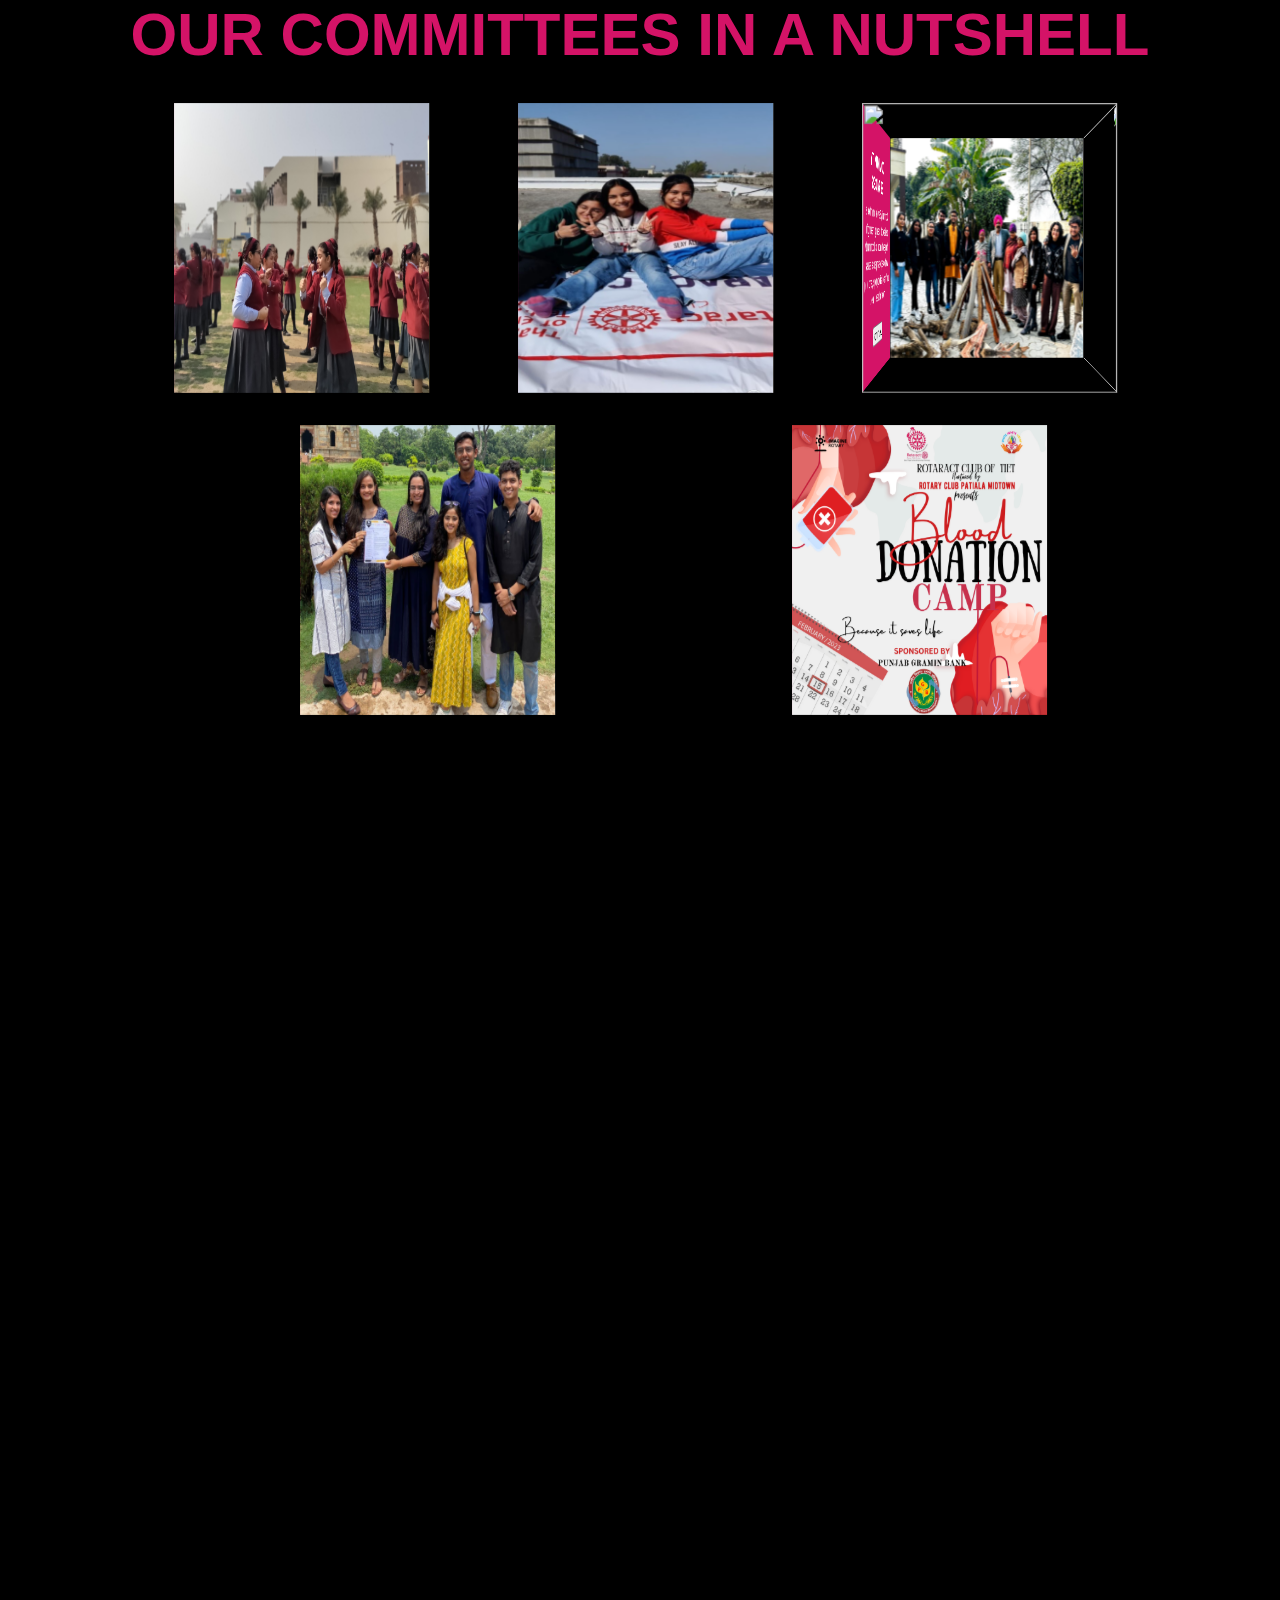
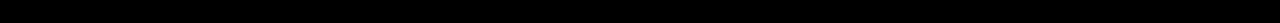
==== index.html @ 462bfc70 "cube" ====
<!DOCTYPE html>
<html lang="en">
<head>
    <link href="https://cdn.jsdelivr.net/npm/bootstrap@5.3.0/dist/css/bootstrap.min.css" rel="stylesheet" integrity="sha384-9ndCyUaIbzAi2FUVXJi0CjmCapSmO7SnpJef0486qhLnuZ2cdeRhO02iuK6FUUVM" crossorigin="anonymous">
    <link href="./committe.css" rel="stylesheet">
    <link href="./first.css" rel="stylesheet">
    <meta charset="UTF-8">
    <meta name="viewport" content="width=  <section class="frt"></head>
        <style>
         
     a{
        text-decoration: none;
     }
     body,html{
background-color: black;
      margin-bottom: 0%;
 
     }
     .meow{
      color: white;
      align-items: center;
      font-size: x-large;
     
      opacity: 100%;
      text-decoration: none;
      text-align: center;
      margin-left: 12px;
      margin-right: 12px;
     }
     section{
      margin-bottom: 0%;
     }
     .dd{
      opacity: 100%;
      color: #d41367;
      text-decoration: none;
      font-family: 'Open Sans', sans-serif;
     }
     h1{
      opacity: 100%;
      color: black;
      text-decoration: none;
      font-family: 'Open Sans', sans-serif;
    }
    .sec{
      opacity: 100%;
      color: #d41367;
      text-decoration: none;
      font-family: 'Arial', sans-serif;
      font-size: 60px;
      background-color: black;
    }
    body {
      margin: 0;
      padding: 0;
    }
    .clearfix::after {
      content: "";
      display: table;
      clear: both;
    }
    .bb{
      margin-left: 90px;
      margin-right: 0%;
    }
    .xx{
      margin-left: 0%;
      margin-right: 95%;
    }
   
        </style>
          
          <body>
         
         
  <h1 class="sec">
    OUR COMMITTEES IN A NUTSHELL
  </h1>
</section>
<br class="ee">
<br class="ee">
<br class="ee">

<section class="clearfix">
       
          <div class="content clearfix">
      
            <div class="cube-container">
              <div class="photo-cube">
      
                <img class="front" src="./images/voc2.jpg" alt="">
                <div class="back photo-desc">
                  <h3>VOCATIONAL SERVICES</h3>
                  <p> Vocational services, helps to contribute to the community by utilizing your skills, knowledge, and expertise to make a positive impact.
                </p>
                <a href="./vocational.html"><button id="play">Learn more</button></a>
                </div>
                <img class="left" src="./images/voc1.jpg" alt="">
                <img class="right" src="./images/voc3.jpg" alt="">
      
              </div>
            </div>	
      
            <div class="cube-container">
              <div class="photo-cube">
      
                <img class="front" src="./images/club1.jpg" alt="">
                <div class="back photo-desc">
                  <h3>CLUB SERVICES</h3>
                  <p>The Club Services Committee is an essential component of a Rotaract Club, dedicated to ensuring the smooth functioning and overall development of the club itself.
                </p>
                <a href="./club.html"><button id="play">Learn more</button></a>
                </div>
                <img class="left" src="./images/club2.jpg" alt="">
                <img class="right" src="./images/club3.jpg" alt="">
      
              </div>
            </div>	

            <div class="cube-container">
              <div class="photo-cube">
      
                <img class="front" src="./images/com1.jpg" alt="">
                <div class="back photo-desc">
                  <h3>
                    COMMUNITY SERVICES
                  </h3>
                  <p>Community Service committee is dedicated to creating meaningful change within our local community. We tackle pressing social issues, uplift marginalized groups, and bring hope to those in need.</p>
                  <a href="./community.html"><button id="play">Learn more</button></a>
                </div>
                <img class="left" src="./images/com2.jpg" alt="">
                <img class="right" src="./images/com3].jpg" alt="">
      
              </div>
            </div>	
    
  
      <div class="containerx bb">
            <div class="cube-container  ">
                <div class="photo-cube">
        
                  <img class="front" src="./images/inter1.jpg" alt="">
                  <div class="back photo-desc">
                    <h3>INTERNATIONAL SERVICES</h3>
                    <p>We  advocate cultural appreciation and mutual cooperation. Being a part of the committee can give you the opportunity to cultivate social, interpersonal and marketing skills.</p>
                    <a href="./INTER.HTML"><button id="play">Learn more</button></a>
                  </div>
                  <img class="left" src="./images/nter2.jpg" alt="">
                  <img class="right" src="./images/inter3.jpg" alt="">
        
                </div>
              </div>
  
              <div class="containerx xx">
              <div class="cube-container ">
                <div class="photo-cube">
                
                  <img class="front" src="./images/edit1.png" alt="">
                  <div class="back photo-desc">
                    <h3>EDITORIAL BOARD</h3>
                    <p>To ensure real-time reporting, broadcasting, and event management, the editorial board will have at least one person on each event team.</p>
                    <a href="./editorial.html"><button id="play">Learn more</button></a>
                  </div>
                  <img class="left" src="./images/edit2.png" alt="">
                  <img class="right" src="./images/edit3.png" alt="">
        </div>
                </div>
          
          </div>
              </div>	
            </div>    
    </div>
    </section>
</body>
<script src='https://cdnjs.cloudflare.com/ajax/libs/jquery/3.1.0/jquery.min.js'></script><script  src="./script.js"></script>
<script>
$(function() {
"use strict";
// All Variable ==========================================================================
var parallex = $(".parent > .parallex");
// Scroll ================================================================================

$(window).on('scroll', function() {
  parallex.css({
    "transform": "translate(0, " + $(window).scrollTop() + "px)"
  });
  if ($('.parent > div').offset.top() >= $(window).scrollTop()) {
    parallex = $(".parent > .parallex, .parent > div");
  }
});

});
</script>
</html>
---- committe.css ----
/* ================================= 
  Base Element Styles
==================================== */

* {
	box-sizing: border-box;
}
.frt{
	font-size: 1em/1.5;
	  font-family: 'Playfair Display', serif;;
	color: #656464;
	background: #eaeaea;
	margin: 0;
}

h2,
h3 {
	text-transform: uppercase;
}
h2 {
	font-size: 1.125em;
	color: #4a89ca;
	font-weight: 600;
	margin: 0;
}
h3 {
	font-size: 1.3em;
	line-height: 1.25em;
	margin-top: .85em;
	margin-bottom: .5em;
}
p {
	font-size: .875em;
	line-height: 1.4;
	margin: 0 0 1.5em;
}

/* ================================= 
  Base Layout Styles
==================================== */

/* ---- Layout Containers ---- */

.containerx,
.content {
 height: 1500px;
}
.containerx {
  height: 100%;
	width: 94.02985075%;
	max-width: 1500px;
	padding: 0 2.25em 4em;
	
}
.main-header {
	text-align: center;
	padding: 2.8em 0 3.8em;
}
.cube-container {
	width: 200px;
	text-align: center;
	margin: 0 auto 4.5em;
}
/* ---- Page Elements ---- */

.name {
	font-size: 1.65em;
	font-weight: 800;
	margin: 0 0 1.5em;
	line-height: 1;
}
.name span {
	font-weight: 300;
	margin-left: 7px;
}
.logo {
	width: 45px;
	margin-bottom: .4em;
	cursor: pointer;
}

/* ---- Photo Overlay ---- */

.photo-desc {
	font-size: .85em;
	color: #fff;
	padding: 1.1em 1em 0;
	background: #d41367;
}
/* ---- Float clearfix ---- */

.clearfix::after {
	content: " ";
	display: table;
	clear: both;
}

/* ================================= 
  Media Queries
==================================== */

@media (min-width: 769px) {
	.cube-container {
		float: left;
		margin-left: 16%;
	}
}
@media (min-width: 1025px) {
	.cube-container:first-child {
		margin-left: 0;
	}
	.cube-container:last-child{
		float: right;
	}
	.content {
		max-width: 900px;
		margin: auto;
	}
}

/* ================================= 
  Button Transitions
==================================== */

.button {
	transition: background .3s;
}
.button:hover {
	background: rgba(74,137,202, 1);
}

/* ================================= 
  Photo 3D Transforms & Transitions
==================================== */

.cube-container {
	box-shadow: 0 18px 40px 5px rgba(0,0,0,.4);
  perspective: 800px;
}

.photo-cube {
transition: transform 2s ease-in-out; 
  width: 220px;
  height: 250px;
  transform-style: preserve-3d;
  text-align: center;

}

.photo-cube:hover {
transform: rotateY(-270deg);
}

.front,
.back,
.left,
.right {
width: 100%;
height: 100%;
display: block;
position: absolute;
}

.front {
transform: translate3d(0,0,110px);
}

.back {
transform: translateZ(-110px) rotateY(270deg);
  transform-origin: center left;
}

.left {
transform: rotateY(-270deg) translate3d(110px, 0, 0);
  transform-origin: top right;
}

.right {
transform: translateZ(-110px) rotateY(180deg);
 }
---- first.css ----
* {
  padding: 0;
  margin: 0;
  font-family: Arial, Helvetica, sans-serif;
  text-align: center;
 
}
body {
  margin: 0;
  padding: 0;
}
.parent:first-of-type {
  background: #ffffff url("./images/1.png") no-repeat center center fixed;
  background-size: cover;
  height: 700px;

}
.parent:nth-of-type(2) {
  background: #ffffff url("./images/2.png") no-repeat center center fixed;
  background-size: cover;
  height: 700px;
 
}
.parent:nth-of-type(3) {
  background: #ffffff url("./images/1.png") no-repeat center center fixed;
  background-size: cover;
  height: 700px;
 
}
.parent:nth-of-type(4) {
  background: #ffffff url("./images/2.png") no-repeat center center fixed;
  background-size: cover;
  height: 700px;
 
}
.parent:last-of-type {
  background: #ffffff url("./images/1.png") no-repeat center center fixed;
  background-size: cover;
  height: 700px;
  
}
.parent {
  width: 100%;
  height: 100vh;
  color: #fff;
  text-shadow: 0 0 5px #000;
  font-family: tahoma;
  text-align: center;
  line-height: 180%;
  display: flex;
  align-items: center;
  justify-content: center;
  position: relative;
  overflow: hidden
}
.parent p {
  padding: 25px
}
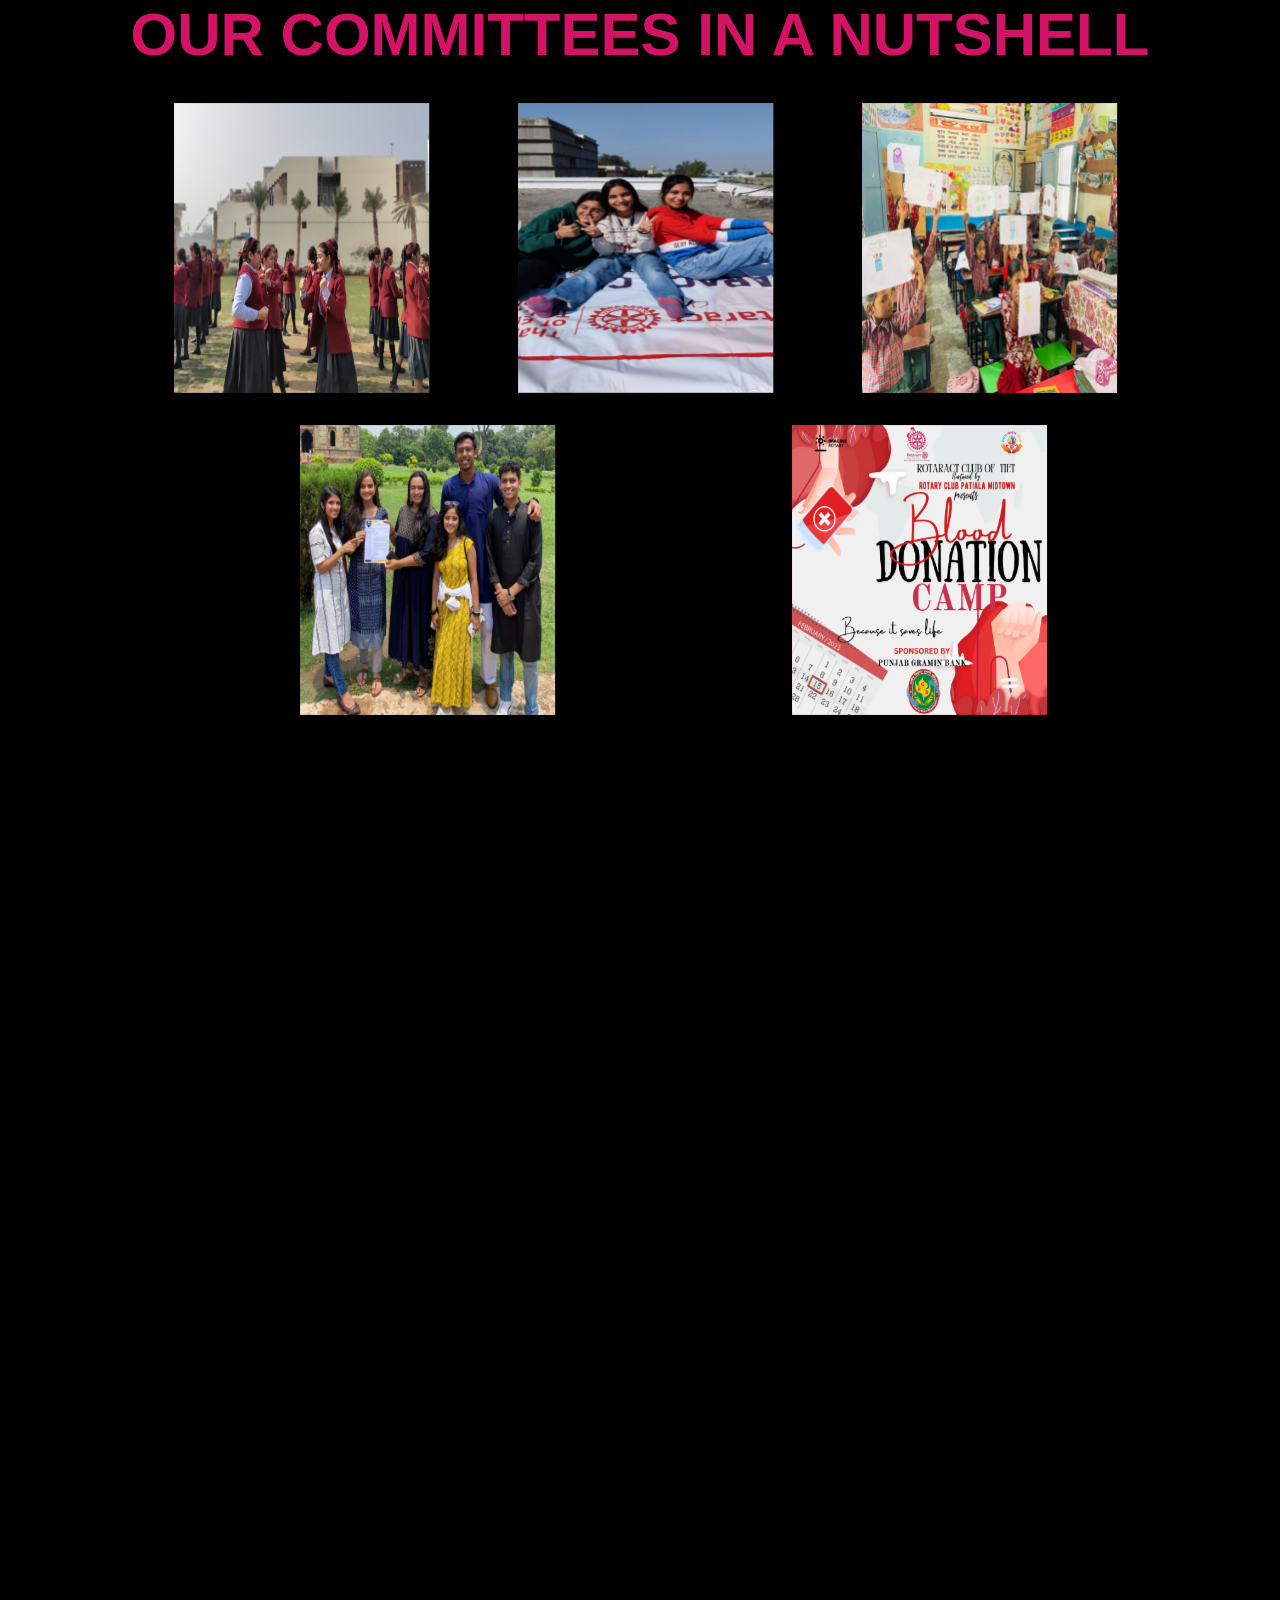
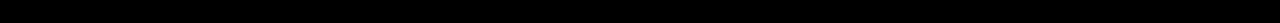
==== commit 3b281fd3: "Update index.html" ====
--- a/index.html
+++ b/index.html
@@ -67,7 +67,9 @@
       margin-left: 0%;
       margin-right: 95%;
     }
-   
+   @media (768px){
+   h1{font-size:small;}
+   }
         </style>
           
           <body>
@@ -191,4 +193,4 @@
 
 });
 </script>
-</html>+</html>
